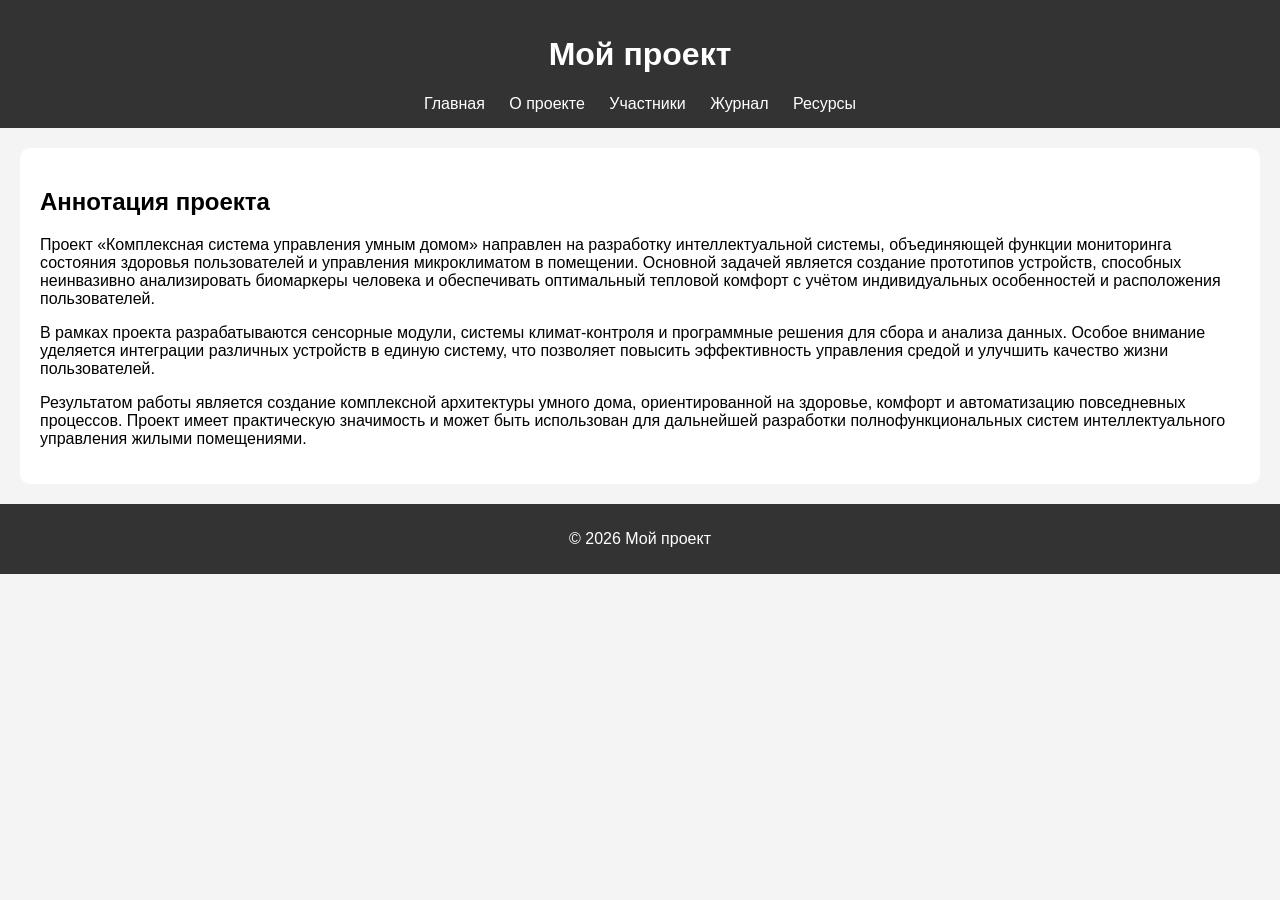
==== site/index.html @ eab0a744 "site" ====
<!DOCTYPE html>
<html lang="ru">
<head>
    <meta charset="UTF-8">
    <title>Мой проект</title>
    <link rel="stylesheet" href="style.css">
</head>
<body>

<header>
    <h1>Мой проект</h1>
    <nav>
        <a href="index.html">Главная</a>
        <a href="about.html">О проекте</a>
        <a href="team.html">Участники</a>
        <a href="blog.html">Журнал</a>
        <a href="resources.html">Ресурсы</a>
    </nav>
</header>

<main>
    <h2>Аннотация проекта</h2>
    <p>Проект «Комплексная система управления умным домом» направлен на разработку интеллектуальной системы, объединяющей функции мониторинга состояния здоровья пользователей и управления микроклиматом в помещении. Основной задачей является создание прототипов устройств, способных неинвазивно анализировать биомаркеры человека и обеспечивать оптимальный тепловой комфорт с учётом индивидуальных особенностей и расположения пользователей. </p>

    <p>В рамках проекта разрабатываются сенсорные модули, системы климат-контроля и программные решения для сбора и анализа данных. Особое внимание уделяется интеграции различных устройств в единую систему, что позволяет повысить эффективность управления средой и улучшить качество жизни пользователей. </p>

    <p>Результатом работы является создание комплексной архитектуры умного дома, ориентированной на здоровье, комфорт и автоматизацию повседневных процессов. Проект имеет практическую значимость и может быть использован для дальнейшей разработки полнофункциональных систем интеллектуального управления жилыми помещениями.</p>
</main>

<footer>
    <p>© 2026 Мой проект</p>
</footer>

</body>
</html>
---- site/style.css ----
body {
    font-family: Arial, sans-serif;
    margin: 0;
    background-color: #f4f4f4;
}

header {
    background: #333;
    color: white;
    padding: 15px;
    text-align: center;
}

nav a {
    color: white;
    margin: 0 10px;
    text-decoration: none;
}

nav a:hover {
    text-decoration: underline;
}

main {
    padding: 20px;
    background: white;
    margin: 20px;
    border-radius: 10px;
}

footer {
    text-align: center;
    padding: 10px;
    background: #333;
    color: white;
}
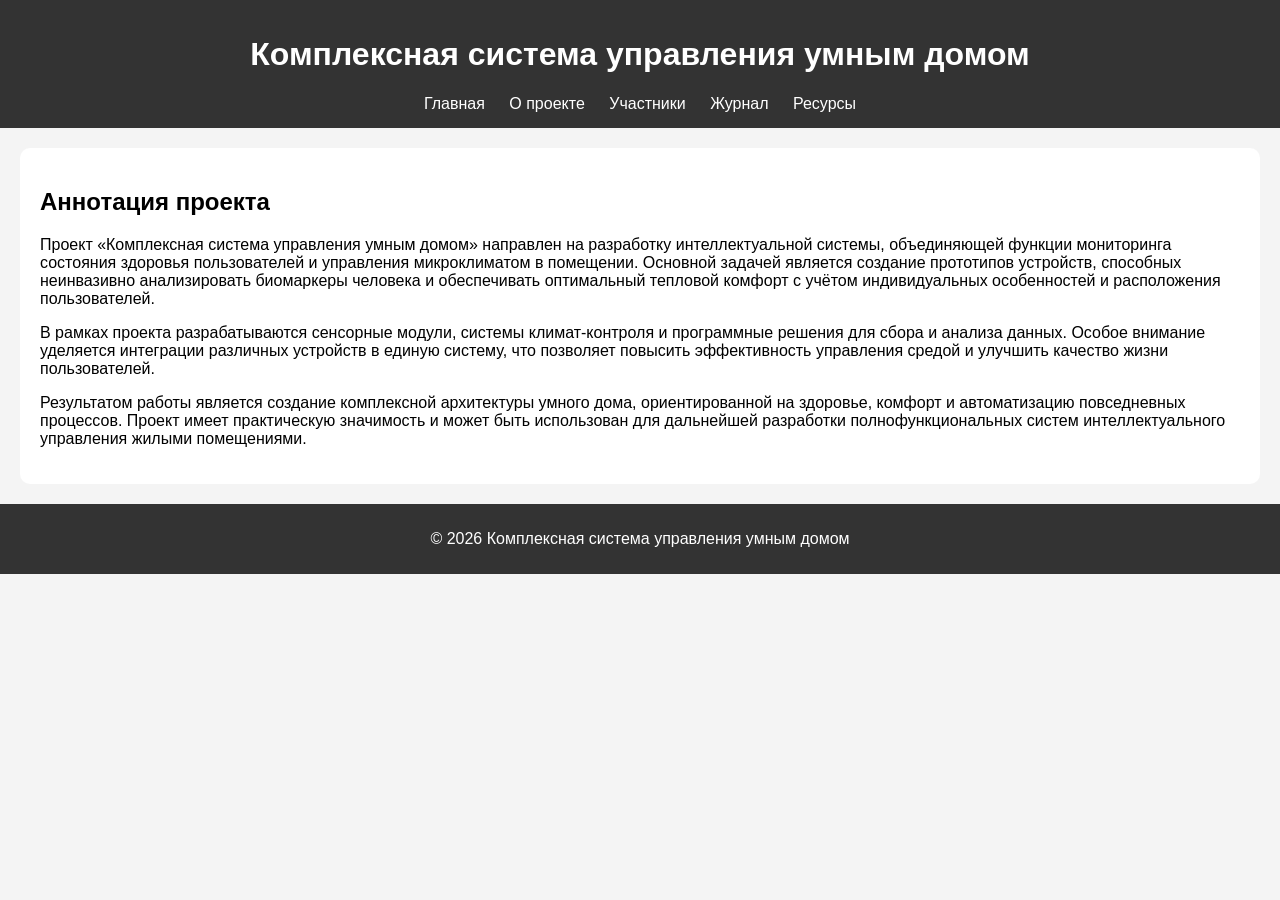
==== commit f3cf841f: "сайт" ====
--- a/site/index.html
+++ b/site/index.html
@@ -8,7 +8,7 @@
 <body>
 
 <header>
-    <h1>Мой проект</h1>
+    <h1>Комплексная система управления умным домом</h1>
     <nav>
         <a href="index.html">Главная</a>
         <a href="about.html">О проекте</a>
@@ -28,7 +28,7 @@
 </main>
 
 <footer>
-    <p>© 2026 Мой проект</p>
+    <p>© 2026 Комплексная система управления умным домом</p>
 </footer>
 
 </body>
